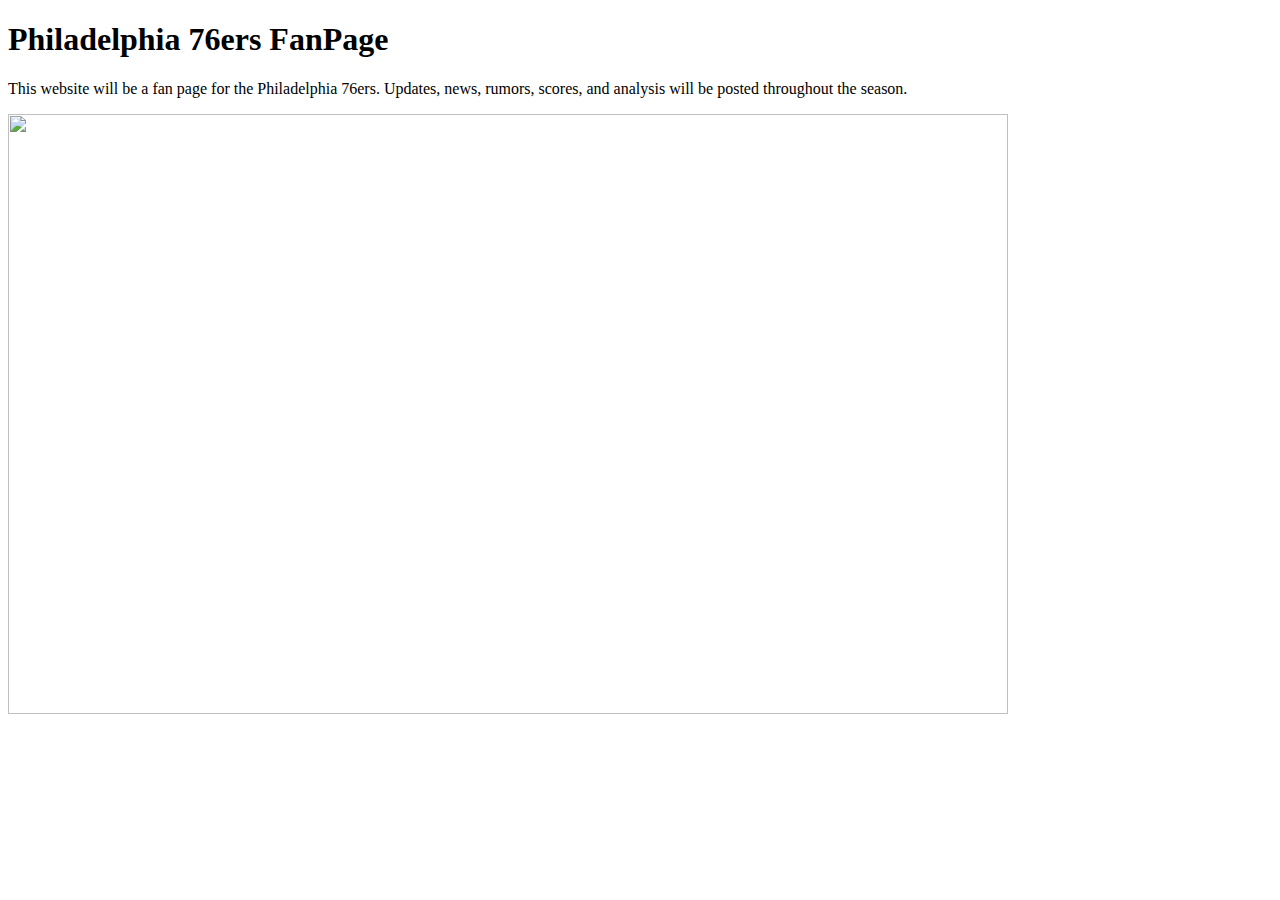
==== index.html @ 2f3b2f1f "this is my first commit" ====
<!DOCTYPE html>

<html>

  <head>
      <meta charset="utf-8">

      <link rel="stylesheet" href="styles/style.css">

      <title> Philadelphia 76ers FanPage </title>

  </head>

          <body>
                <h1 class="blue"> Philadelphia 76ers FanPage </h1>


                <p> This website will be a fan page for the Philadelphia 76ers. Updates, news,
                  rumors, scores, and analysis will be posted throughout the season. </p>

                  <img src="images/76ers.jpeg" height="600" width="1000"/>


          </body>
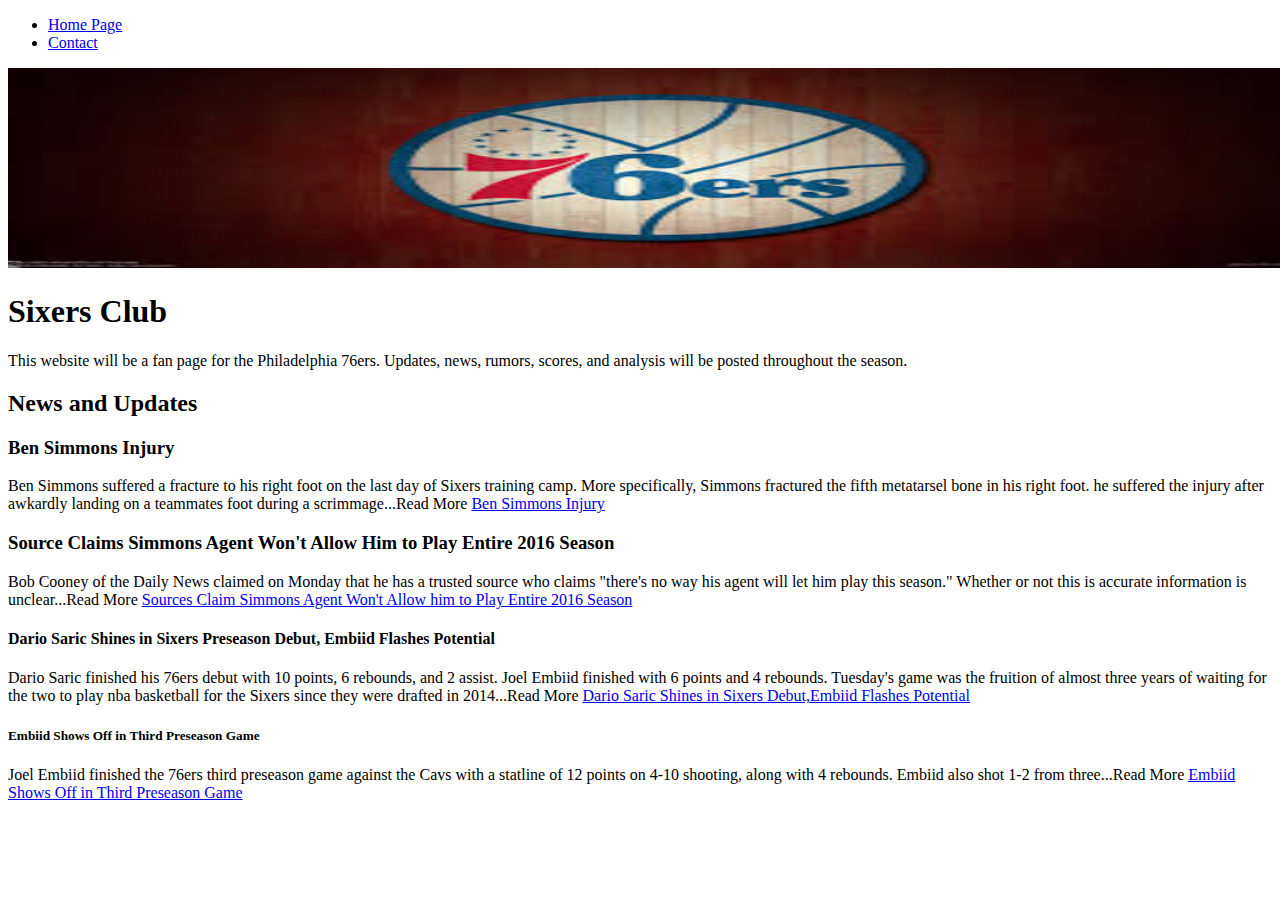
==== commit bfbc042e: "midterm" ====
--- a/index.html
+++ b/index.html
@@ -3,22 +3,78 @@
 <html>
 
   <head>
+
       <meta charset="utf-8">
 
-      <link rel="stylesheet" href="styles/style.css">
+      <link rel="stylesheet" href="/Users/Shane/Documents/WebFundamentals/styles/style.css">
 
-      <title> Philadelphia 76ers FanPage </title>
+      <style> </style>
+
+
+
+      <title> Sixers Club </title>
 
   </head>
 
           <body>
-                <h1 class="blue"> Philadelphia 76ers FanPage </h1>
+            <div id="nav">
+               <ul>
+                  <li><a href="index.html">Home Page</a></li>
+                  <li><a href="contact.html">Contact</a></li>
+
+                </ul>
+              </div>
+
+
+
+
+              <img src="images/76ers.jpeg" height="200" width="1300"/>
+
+
+          <h1 class="blue"> Sixers Club </h1>
 
 
                 <p> This website will be a fan page for the Philadelphia 76ers. Updates, news,
                   rumors, scores, and analysis will be posted throughout the season. </p>
 
-                  <img src="images/76ers.jpeg" height="600" width="1000"/>
+
+          <h2> News and Updates </h2>
+
+
+
+          <h3> Ben Simmons Injury </h3>
+
+
+                <p> Ben Simmons suffered a fracture to his right foot on the last day of Sixers training
+                    camp. More specifically, Simmons fractured the fifth metatarsel bone in his right foot.
+                    he suffered the injury after awkardly landing on a teammates foot during a scrimmage...Read More <a href="page1.html">Ben Simmons Injury</a>  </p>
+
+
+          <h3> Source Claims Simmons Agent Won't Allow Him to Play Entire 2016 Season </h3>
+
+
+                  <p> Bob Cooney of the Daily News claimed on Monday that he has a trusted source who claims
+                            "there's no way his agent will let him play this season." Whether or not this is accurate information
+                            is unclear...Read More   <a href="page1.html">Sources Claim Simmons Agent Won't Allow him to Play Entire 2016 Season</a>        </p>
+
+          <h4> Dario Saric Shines in Sixers Preseason Debut, Embiid Flashes Potential </h4>
+
+
+                  <p> Dario Saric finished his 76ers debut with 10 points, 6 rebounds, and 2 assist. Joel Embiid
+                            finished with 6 points and 4 rebounds. Tuesday's game was the fruition of almost three years
+                            of waiting for the two to play nba basketball for the Sixers since they were drafted in 2014...Read More  <a href="page2.html">Dario Saric Shines in Sixers Debut,Embiid Flashes Potential</a>  </p>
+
+
+          <h5> Embiid Shows Off in Third Preseason Game </h5>
+
+
+                  <p> Joel Embiid finished the 76ers third preseason game against
+                          the Cavs with a statline of 12 points on 4-10 shooting, along
+                          with 4 rebounds. Embiid also shot 1-2 from three...Read More   <a href="page3.html">Embiid Shows Off in Third Preseason Game</a>  </p>
+
+
+
+
 
 
           </body>
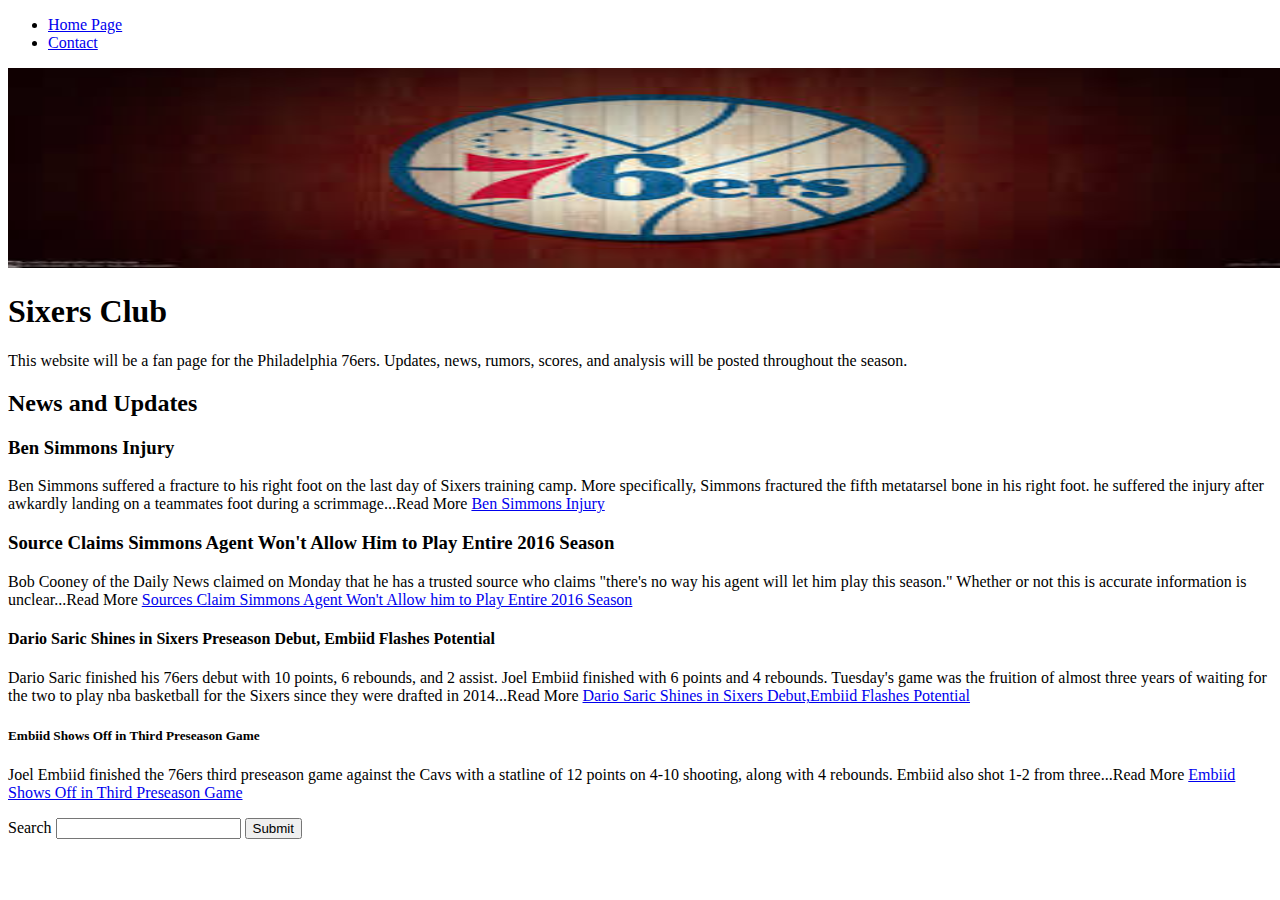
==== commit b07689fd: "assignment" ====
--- a/index.html
+++ b/index.html
@@ -73,6 +73,17 @@
                           with 4 rebounds. Embiid also shot 1-2 from three...Read More   <a href="page3.html">Embiid Shows Off in Third Preseason Game</a>  </p>
 
 
+                          <div id="FormArea">
+                    <div class="container">
+                      <form class="" action="https://www.google.com/maps" method="GET" target="blank">
+                        <label for="q" class="searchfor">Search</label>
+                        <input type="text" name="q">
+                        <input type="submit" value="Submit">
+                      </form>
+                    </div>
+                  </div>
+
+
 
 
 
